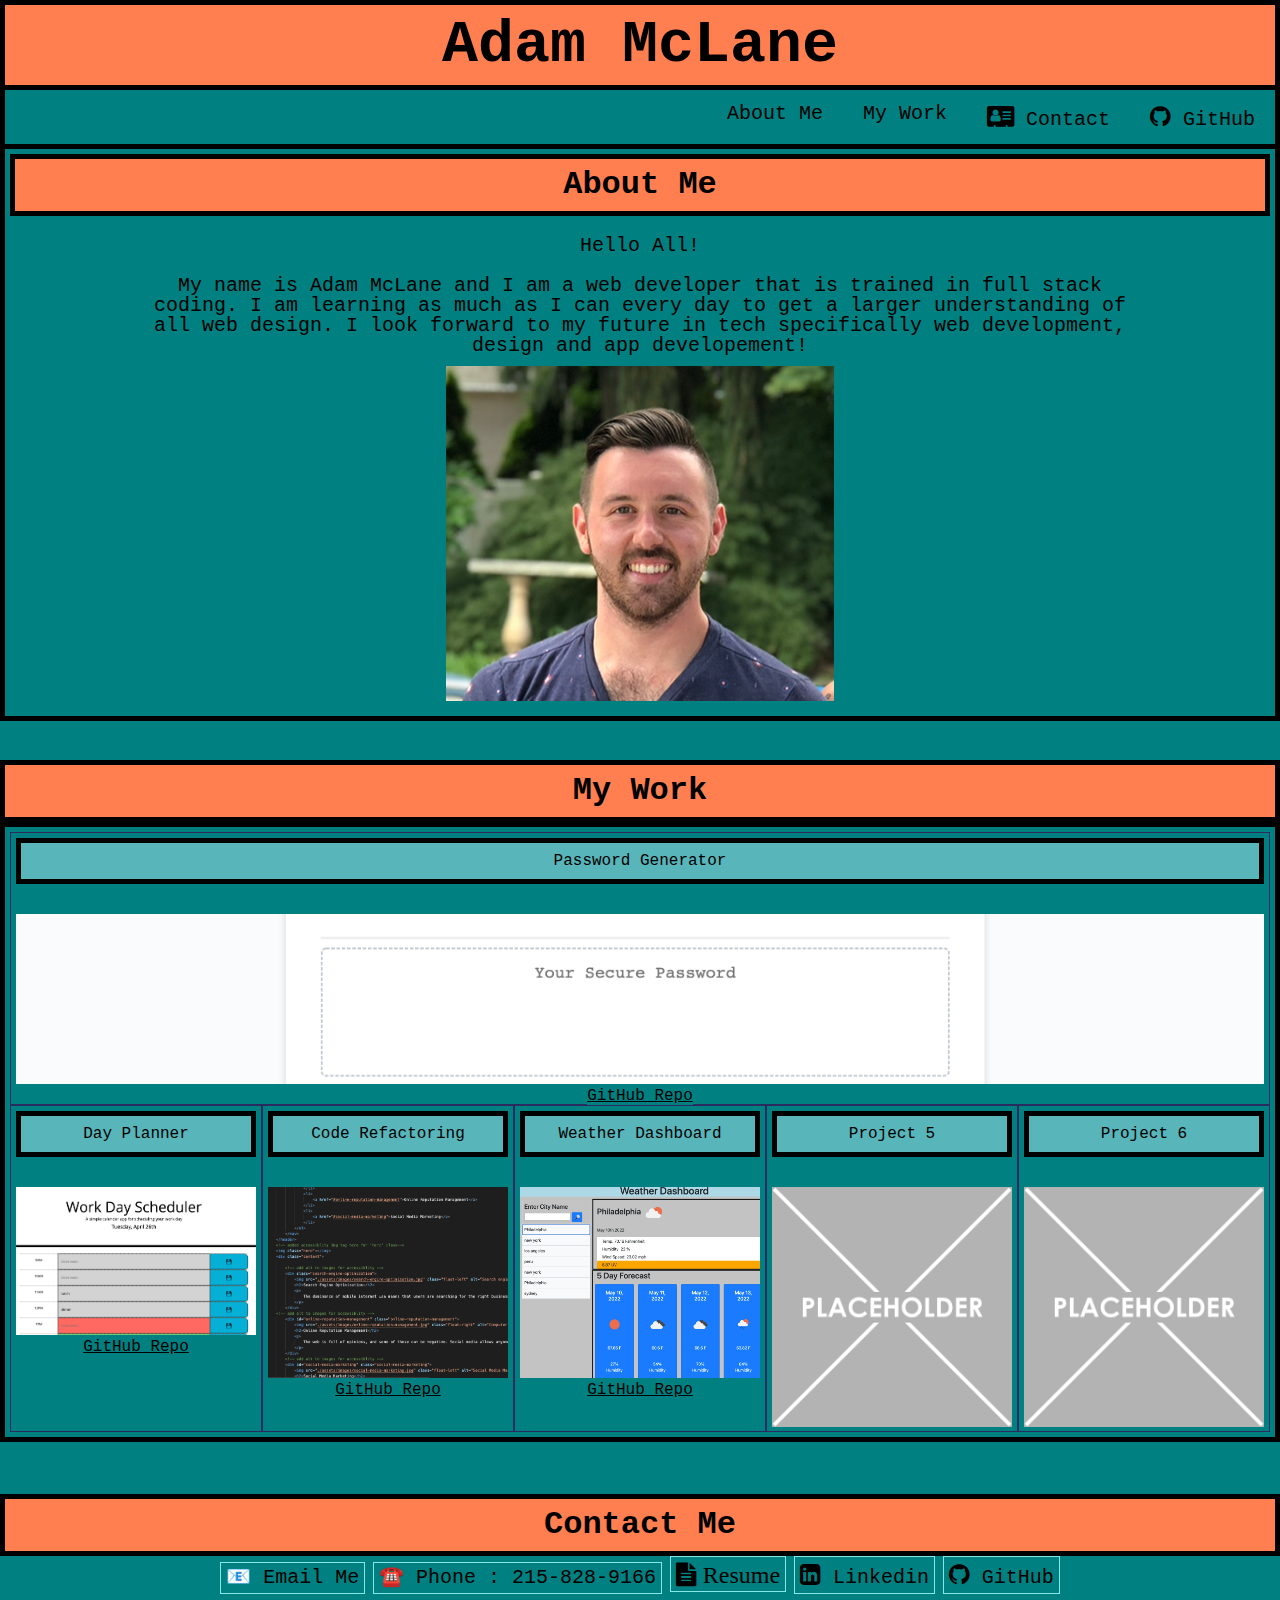
==== index.html @ 75dfdd79 "updated html per comments in grading" ====
<!DOCTYPE html>
<html lang="en">
<head>
    <meta charset="UTF-8">
    <meta http-equiv="X-UA-Compatible" content="IE=edge">
    <meta name="viewport" content="width=device-width, initial-scale=1.0">
    <title>Adam McLane Portfolio</title>
    <link rel="stylesheet" type="text/css" href="./assets/css/reset.css">
    <link rel="stylesheet" href="https://cdnjs.cloudflare.com/ajax/libs/font-awesome/4.7.0/css/font-awesome.min.css">
    <link rel="stylesheet" type="text/css" href="./assets/css/style.css">
</head>
<header>
    <h1>Adam McLane</h1>
</header>
        <nav>
                <a href="#aboutme">About Me</a>
                <a href="#mywork">My Work</a>
                <a href="#contactme"><i class="fa fa-address-card" style="font-size:24px"></i> Contact</a>
                <a href="https://github.com/mclanea92/" target="_blank"><i class="fa fa-github" style="font-size:24px"></i> GitHub</a>
        </nav>
<main>
    <section class="about"></a>
        <article>
            <a name="aboutme">
                <h2>
                    About Me
                </h2>
            </a>
            <p id="aboutmetext">
                <br>

                Hello All!
        <br>
        <br>

              My name is Adam McLane and I am a web developer that is trained in full stack coding.
              I am learning as much as I can every day to get a larger understanding of all web design. I 
              look forward to my future in tech specifically web development, design and app developement!
                </p>
                <div id="photome">
                   <img  src="./assets/images/me.jpg" alt="Photo of Adam McLane">
                </div>
            </article>        
            </section>

            <br>
            <br>
            <br>
            <br>
    <h2>My Work <a name="mywork"></a> </h2>
            <section class="work">
<div id="test"> 
    <br>
    <br>
    <br>
    <br>
    <br>

    <body>
        
     <section class="project">
        <header>Password Generator</header>
            <a href="https://mclanea92.github.io/CodeGenerator/" target="_blank">
            <img class="resize" src="./assets/images/PasswordGenerator.png" alt="password generator screenshot">
        </a>
        <a href="https://github.com/mclanea92/CodeGenerator" target="_blank"> GitHub Repo</a>
     </section>

     <section class="project">
        <header>Day Planner</header>
        <a href="https://mclanea92.github.io/Day-Planner/" target="_blank">
        <img class="resize" src="./assets/images/workday.png" alt="placeholder image">
    </a>
    <a href="https://github.com/mclanea92/Day-Planner" target="_blank"> GitHub Repo</a>
    </section>

     <section class="project">
        <header>Code Refactoring</header>
        <a href="https://mclanea92.github.io/code-refactoring/" target="_blank">
        <img class="resize" src="./assets/images/code refactoring.png" alt="Refactoring Project">
        <a href="https://github.com/mclanea92/code-refactoring" target="_blank"> GitHub Repo</a>
    </a>
    </section>


    <section class="project">
        <header>Weather Dashboard</header>
        <a href="https://mclanea92.github.io/WeatherDashboard/" target="_blank">
        <img class="resize" src="./assets/images/WeatherDashboard.png" alt="placeholder image">
        <a href="https://github.com/mclanea92/WeatherDashboard" target="_blank"> GitHub Repo</a>
    </a>
    </section>

    <section class="project">
        <header>Project 5</header> 
        <img class="resize" src="./assets/images/placeholder.png" alt="placeholder image">  
    </section>

    <section class="project">
        <header>Project 6</header> 
        <img class="resize" src="./assets/images/placeholder.png" alt="placeholder image">  
    </section>
    
</div>
</section>
<br>
<br>
<br>
<br>
    <section id="reach">
        <h2>
            Contact Me
        </h2>
         
        <section class="contact1"><a href="mailto:mclanea92@gmail.com">📧  Email Me  </a> 
            </section>

            <section class="contact1">
                ☎️ Phone : 215-828-9166
            </section>
            <section class="contact1">
                <a href="https://docs.google.com/document/d/1Buz-BQQ4iLruTwqfqm3QH1heN2_WjljJj2euQEtgd7w/edit?usp=sharing" target="_blank" <i style="font-size:24px" class="fa"> &#xf15c;</i> Resume </a>
            </section>
            <section class="contact1">
            <a href="https://www.linkedin.com/in/adam-mclane-229005149/" target="_blank"> <i class="fa fa-linkedin-square" style="font-size:24px"></i> Linkedin  </a>
            <a name="contactme"></a>
            </section>
            <section class="contact1"> 
                <a href="https://github.com/mclanea92/" target="_blank"><i class="fa fa-github" style="font-size:24px"></i> GitHub</a>
            </section>
        
        
    </section>
<br>
<br>
<br>
<br>
<br>
<br>
<br>
</body>

</main>

</html>
---- assets/css/style.css ----
* {
    font-family: monospace;
    color: black;
    background-color: teal;
}
header{
    background-color: coral;
    padding: 10px;
    text-align: center;
    border: 5px black solid;
}
header h1{
    font-size: 60px;
    margin: 0px;
    background-color: coral;
}

body {
    margin: 0px;
}
nav {
    display: flex;
    background-color: teal;
    justify-content: flex-end;
    border-left: 5px black solid;
    border-right: 5px black solid;
    border-bottom: 5px black solid;
}

nav a {
    color: black;
    padding: 14px 20px;
    text-decoration: none;
    text-align: center;
    font-size: 20px;
}

nav a:hover {
    background-color: coral;
}

nav a:active {
    color: coral;
}

.about {
    display: inline-block;
    padding: 5px;
    background-color: teal;
    border: 5px black solid;
    border-top: 0px black solid;
    text-align: center;
    font-size: 18px;
}


h2 {
    background-color: coral;
    padding: 10px;
    text-align: center;
    border: 5px black solid;
    font-size: 32px;
}

.about p{
    position: flex;
    width: 80%;
    display: inline-flex;
    text-align: center;
}

#photome {
    display: inline-flex;
    padding: 10px;
}

.work {
    background-color: teal;
    padding: 5px;
    border: 5px black solid;
}

.work h2 {
    font-size: 32px;
}

.project {
    flex: 1 0 200px;
    padding: 5px;
    padding-bottom: 0;
    text-align: center;
    border: solid rgb(42, 43, 95);
    border-width: 1px;
    background-color: teal;
    font-size: 16px;   
}

.project header {
    background-color: rgba(181, 237, 247, 0.486);
}

.project img {
    width: 100%;
    height: 200px;
    min-width: 200px;
    height: auto;
    padding-top: 30px;
}

.project:hover {
    position:relative;
    font-weight: bolder;
    font-style: italic;
    transform: scale(1.1);
}

.project:first-of-type {
    flex-basis: 100%;
}

.project:first-of-type img{
    height: 200px;
    object-fit: cover;   
}

.underline {
    text-decoration: none;
}
.contact {
    background-color: teal;
    border: 5px;
    display: inline;
    padding: 5px;
    border: 5px solid black;
}


.contact1 {
    display: inline-flex;
    background-color: teal;
    text-align: center;
    border: solid rgb(134, 231, 231);
    border-width: 1px;
    font-size: 20px;
    padding: 5px;
}

.contact1 a:hover {
    text-decoration: underline;
}


.contact1 a {
    text-decoration: none;
}
#reach {
    text-align: center;
}
#test {
    flex: 1 0 200px;
  border-width: 1px;
  display: flex;
  flex-wrap: wrap;
}

#aboutmetext {
    font-size: 20px;
}
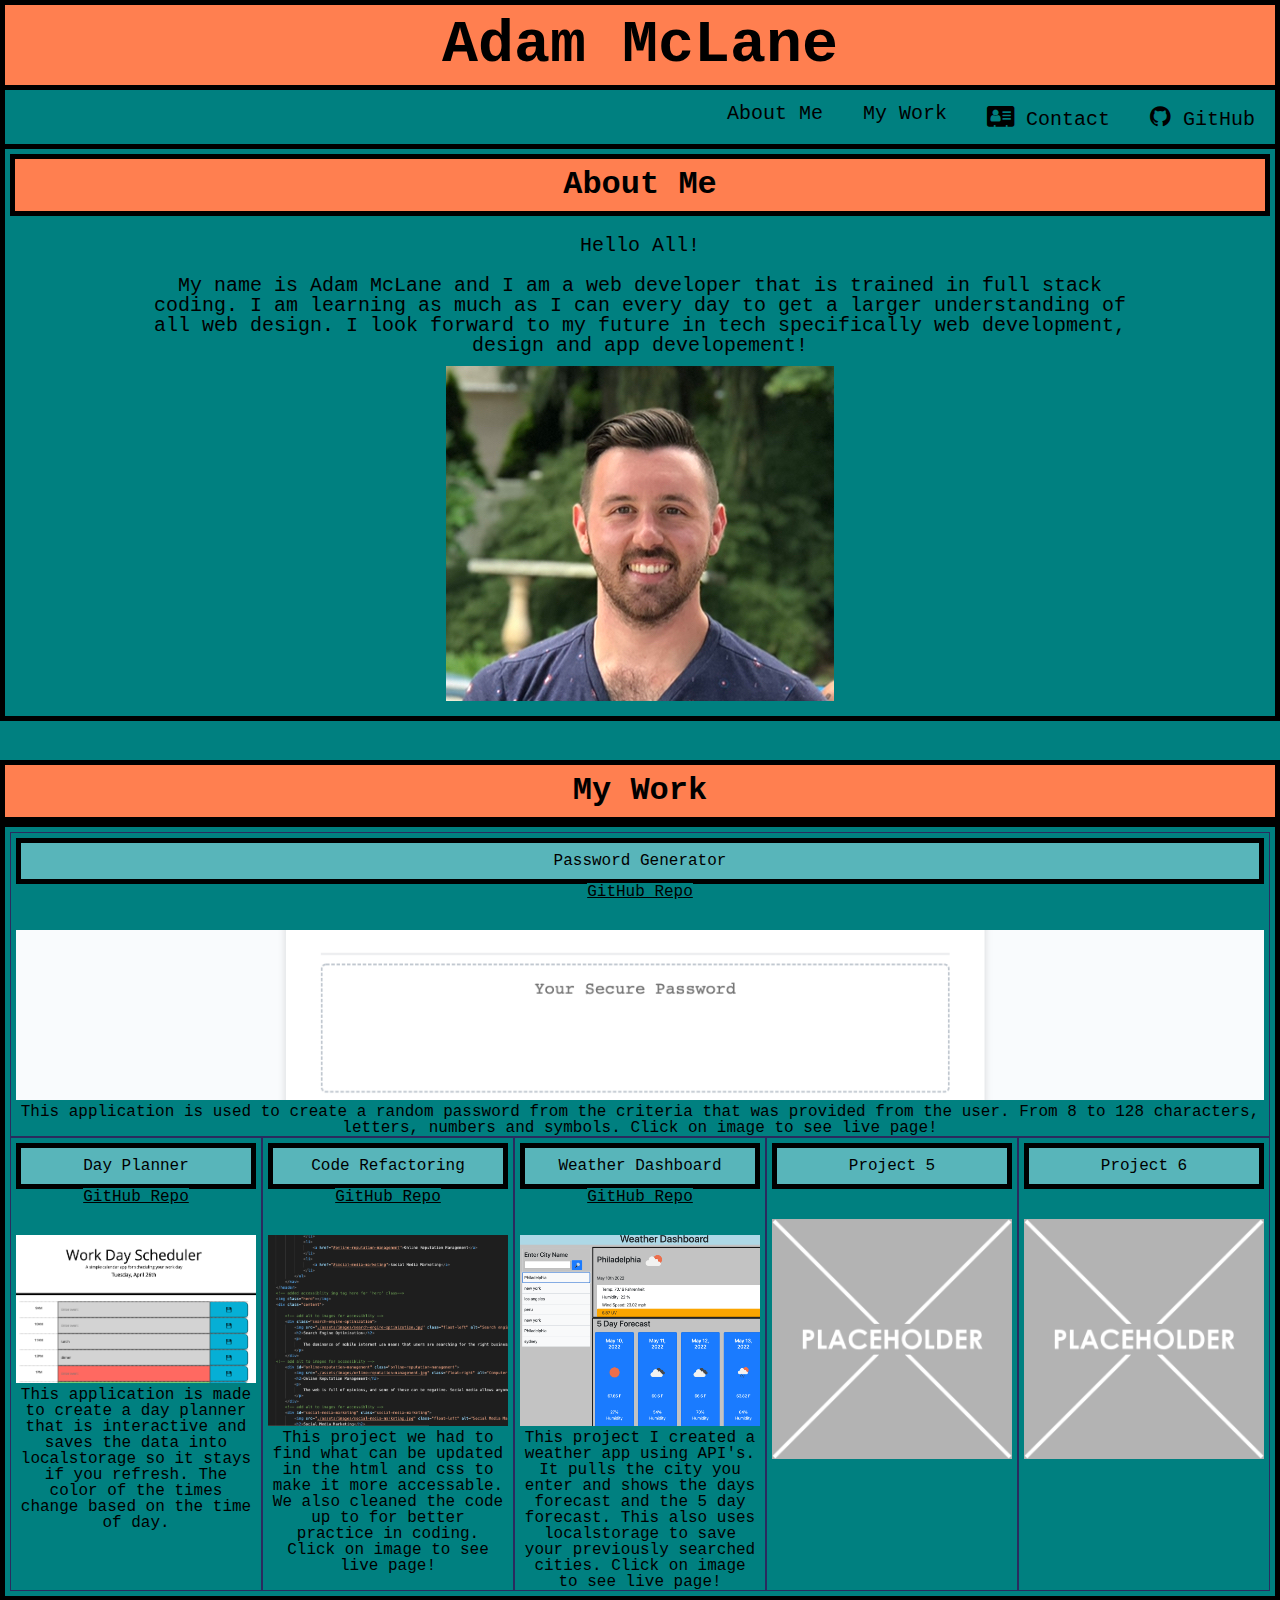
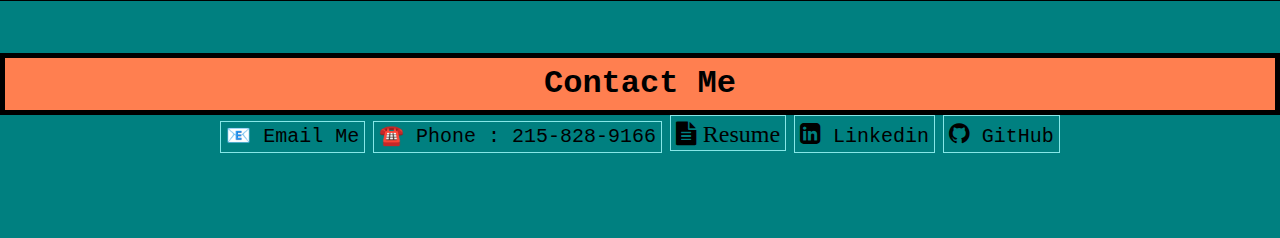
==== commit 46e57c07: "updated projects on portfolio" ====
--- a/index.html
+++ b/index.html
@@ -60,35 +60,39 @@
         
      <section class="project">
         <header>Password Generator</header>
+        <a href="https://github.com/mclanea92/CodeGenerator" target="_blank"> GitHub Repo</a>
             <a href="https://mclanea92.github.io/CodeGenerator/" target="_blank">
             <img class="resize" src="./assets/images/PasswordGenerator.png" alt="password generator screenshot">
         </a>
-        <a href="https://github.com/mclanea92/CodeGenerator" target="_blank"> GitHub Repo</a>
+        This application is used to create a random password from the criteria that was provided from the user. From 8 to 128 characters, letters, numbers and symbols. Click on image to see live page! 
      </section>
 
      <section class="project">
         <header>Day Planner</header>
+        <a href="https://github.com/mclanea92/Day-Planner" target="_blank"> GitHub Repo</a>
         <a href="https://mclanea92.github.io/Day-Planner/" target="_blank">
         <img class="resize" src="./assets/images/workday.png" alt="placeholder image">
     </a>
-    <a href="https://github.com/mclanea92/Day-Planner" target="_blank"> GitHub Repo</a>
+    This application is made to create a day planner that is interactive and saves the data into localstorage so it stays if you refresh. The color of the times change based on the time of day.
     </section>
 
      <section class="project">
         <header>Code Refactoring</header>
+        <a href="https://github.com/mclanea92/code-refactoring" target="_blank"> GitHub Repo</a>
         <a href="https://mclanea92.github.io/code-refactoring/" target="_blank">
         <img class="resize" src="./assets/images/code refactoring.png" alt="Refactoring Project">
-        <a href="https://github.com/mclanea92/code-refactoring" target="_blank"> GitHub Repo</a>
     </a>
+    This project we had to find what can be updated in the html and css to make it more accessable. We also cleaned the code up to for better practice in coding. Click on image to see live page!
     </section>
 
 
     <section class="project">
         <header>Weather Dashboard</header>
+        <a href="https://github.com/mclanea92/WeatherDashboard" target="_blank"> GitHub Repo</a>
         <a href="https://mclanea92.github.io/WeatherDashboard/" target="_blank">
-        <img class="resize" src="./assets/images/WeatherDashboard.png" alt="placeholder image">
-        <a href="https://github.com/mclanea92/WeatherDashboard" target="_blank"> GitHub Repo</a>
-    </a>
+        <img class="resize" src="./assets/images/WeatherDashboard.png" alt="placeholder image"></a>
+        This project I created a weather app using API's.  It pulls the city you enter and shows the days forecast and the 5 day forecast.  This also uses localstorage to save your previously searched cities.  Click on image  to see live page!
+    
     </section>
 
     <section class="project">
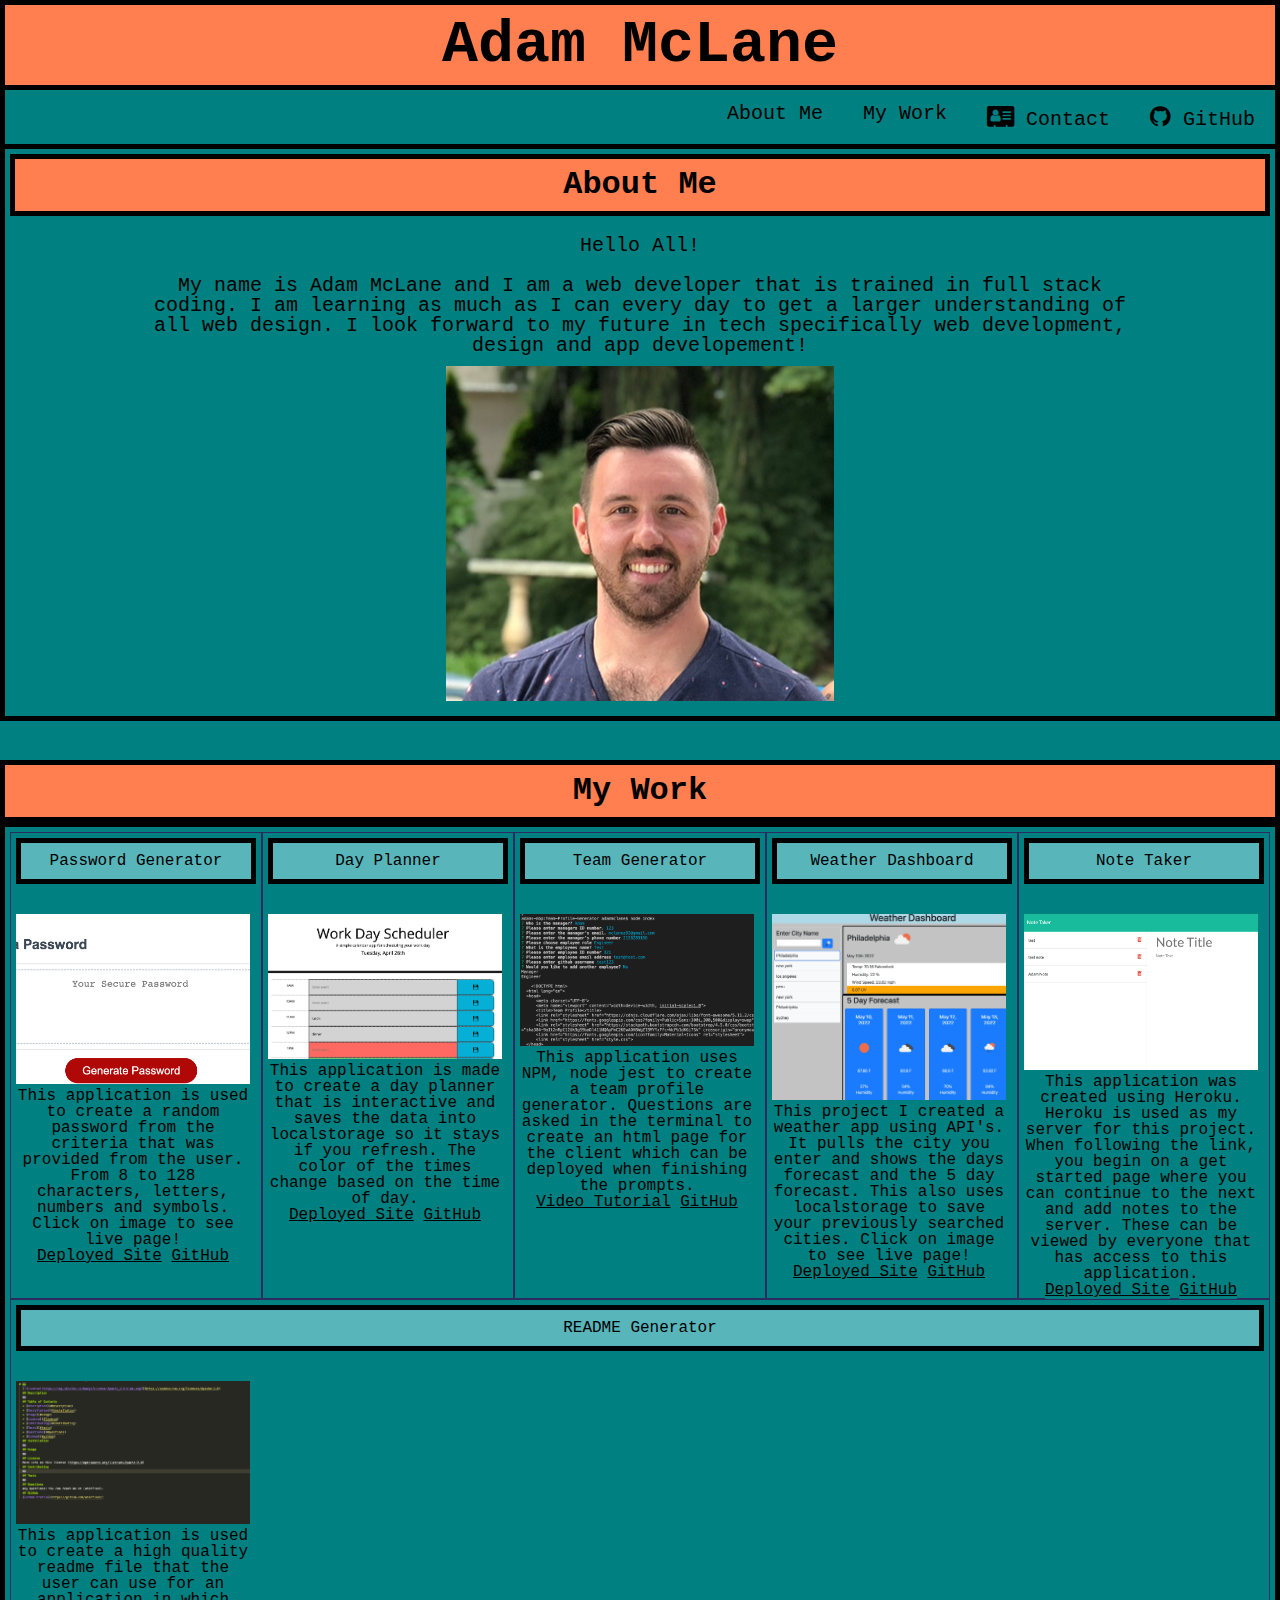
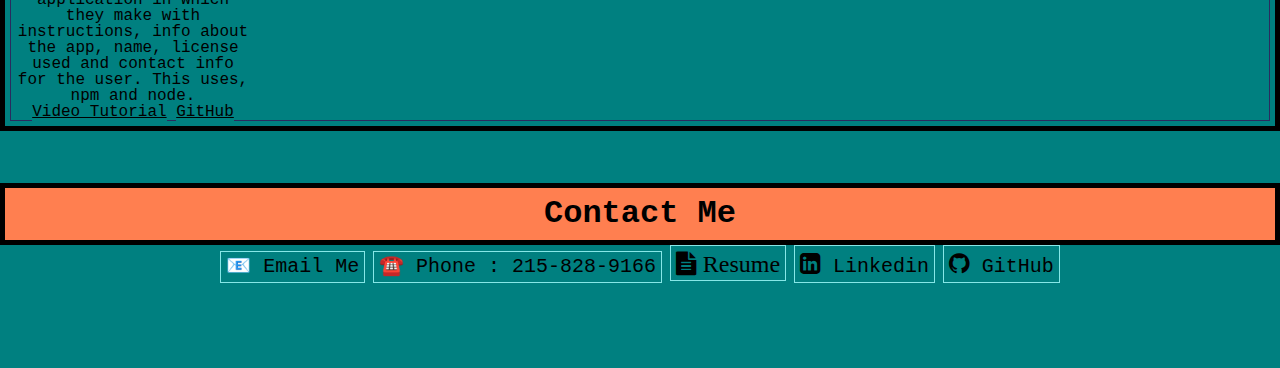
==== commit 7521744e: "updated html and projects" ====
--- a/index.html
+++ b/index.html
@@ -1,5 +1,6 @@
 <!DOCTYPE html>
 <html lang="en">
+
 <head>
     <meta charset="UTF-8">
     <meta http-equiv="X-UA-Compatible" content="IE=edge">
@@ -8,16 +9,19 @@
     <link rel="stylesheet" type="text/css" href="./assets/css/reset.css">
     <link rel="stylesheet" href="https://cdnjs.cloudflare.com/ajax/libs/font-awesome/4.7.0/css/font-awesome.min.css">
     <link rel="stylesheet" type="text/css" href="./assets/css/style.css">
+    <link href="https://cdn.jsdelivr.net/npm/bootstrap@5.2.0-beta1/dist/css/bootstrap.min.css" rel="stylesheet"
+        integrity="sha384-0evHe/X+R7YkIZDRvuzKMRqM+OrBnVFBL6DOitfPri4tjfHxaWutUpFmBp4vmVor" crossorigin="anonymous">
 </head>
 <header>
     <h1>Adam McLane</h1>
 </header>
-        <nav>
-                <a href="#aboutme">About Me</a>
-                <a href="#mywork">My Work</a>
-                <a href="#contactme"><i class="fa fa-address-card" style="font-size:24px"></i> Contact</a>
-                <a href="https://github.com/mclanea92/" target="_blank"><i class="fa fa-github" style="font-size:24px"></i> GitHub</a>
-        </nav>
+<nav>
+    <a href="#aboutme">About Me</a>
+    <a href="#mywork">My Work</a>
+    <a href="#contactme"><i class="fa fa-address-card" style="font-size:24px"></i> Contact</a>
+    <a href="https://github.com/mclanea92/" target="_blank"><i class="fa fa-github" style="font-size:24px"></i>
+        GitHub</a>
+</nav>
 <main>
     <section class="about"></a>
         <article>
@@ -30,120 +34,187 @@
                 <br>
 
                 Hello All!
-        <br>
-        <br>
-
-              My name is Adam McLane and I am a web developer that is trained in full stack coding.
-              I am learning as much as I can every day to get a larger understanding of all web design. I 
-              look forward to my future in tech specifically web development, design and app developement!
-                </p>
-                <div id="photome">
-                   <img  src="./assets/images/me.jpg" alt="Photo of Adam McLane">
-                </div>
-            </article>        
-            </section>
-
-            <br>
-            <br>
-            <br>
-            <br>
+                <br>
+                <br>
+
+                My name is Adam McLane and I am a web developer that is trained in full stack coding.
+                I am learning as much as I can every day to get a larger understanding of all web design. I
+                look forward to my future in tech specifically web development, design and app developement!
+            </p>
+            <div id="photome">
+                <img src="./assets/images/me.jpg" alt="Photo of Adam McLane">
+            </div>
+        </article>
+    </section>
+
+    <br>
+    <br>
+    <br>
+    <br>
     <h2>My Work <a name="mywork"></a> </h2>
-            <section class="work">
-<div id="test"> 
-    <br>
-    <br>
-    <br>
-    <br>
-    <br>
-
-    <body>
-        
-     <section class="project">
-        <header>Password Generator</header>
-        <a href="https://github.com/mclanea92/CodeGenerator" target="_blank"> GitHub Repo</a>
-            <a href="https://mclanea92.github.io/CodeGenerator/" target="_blank">
-            <img class="resize" src="./assets/images/PasswordGenerator.png" alt="password generator screenshot">
-        </a>
-        This application is used to create a random password from the criteria that was provided from the user. From 8 to 128 characters, letters, numbers and symbols. Click on image to see live page! 
-     </section>
-
-     <section class="project">
-        <header>Day Planner</header>
-        <a href="https://github.com/mclanea92/Day-Planner" target="_blank"> GitHub Repo</a>
-        <a href="https://mclanea92.github.io/Day-Planner/" target="_blank">
-        <img class="resize" src="./assets/images/workday.png" alt="placeholder image">
-    </a>
-    This application is made to create a day planner that is interactive and saves the data into localstorage so it stays if you refresh. The color of the times change based on the time of day.
+    <section class="work">
+        <div id="test">
+            <br>
+            <br>
+            <br>
+            <br>
+            <br>
+
+            <body>
+                <!-- Password Generator -->
+                <section class="project">
+                    <header>Password Generator</header>
+                    <div class="col-sm" style="width: 18rem;">
+                        <img class="img-thumbnail rounded float-left" src="./assets/images/PasswordGenerator.png"
+                            alt="Card image cap">
+                        <div class="card-body">
+
+                            <p class="card-text">This application is used to create a random password from the criteria
+                                that was provided from the user. From 8 to 128 characters, letters, numbers and symbols.
+                                Click on image to see live page!</p>
+                            <a href="https://mclanea92.github.io/CodeGenerator/" target="_blank"
+                                class="btn btn-primary">Deployed Site</a>
+                            <a href="https://github.com/mclanea92/CodeGenerator" target="_blank"
+                                class="btn btn-primary">GitHub</a>
+                        </div>
+                    </div>
+                </section>
+
+                <!-- Day Planner  -->
+                <section class="project">
+                    <header>Day Planner</header>
+                    <div class="col-sm" style="width: 18rem;">
+                        <img class="img-thumbnail rounded float-left" src="./assets/images/workday.png"
+                            alt="Card image cap">
+                        <div class="card-body">
+
+                            <p class="card-text">This application is made to create a day planner that is interactive
+                                and saves the data into localstorage so it stays if you refresh. The color of the times
+                                change based on the time of day.</p>
+                            <a href="https://mclanea92.github.io/Day-Planner/" target="_blank"
+                                class="btn btn-primary">Deployed Site</a>
+                            <a href="https://github.com/mclanea92/Day-Planner" target="_blank"
+                                class="btn btn-primary">GitHub</a>
+                        </div>
+                    </div>
+                </section>
+
+                <!-- Team Profile Generator -->
+                <section class="project">
+                    <header>Team Generator</header>
+                    <div class="col-sm" style="width: 18rem;">
+                        <img class="img-thumbnail rounded float-left" src="./assets/images/teamprofilegenerator.png"
+                            alt="Card image cap">
+                        <div class="card-body">
+
+                            <p class="card-text">This application uses NPM, node jest to create a team profile
+                                generator. Questions are asked in the terminal to create an html page for the client
+                                which can be deployed when finishing the prompts. </p>
+                            <a href="https://drive.google.com/file/d/1b8gzGcPvOARZZtDIVN1PHdWWMGo1RfRe/view?usp=sharing"
+                                target="_blank" class="btn btn-primary">Video Tutorial</a>
+                            <a href="https://github.com/mclanea92/Team-Profile-Generator" target="_blank"
+                                class="btn btn-primary">GitHub</a>
+                        </div>
+                    </div>
+                </section>
+
+                <!-- Weather Dashboard -->
+                <section class="project">
+                    <header>Weather Dashboard</header>
+                    <div class="col-sm" style="width: 18rem;">
+                        <img class="img-thumbnail rounded float-left" src="./assets/images/WeatherDashboard.png"
+                            alt="Card image cap">
+                        <div class="card-body">
+
+                            <p class="card-text">This project I created a weather app using API's. It pulls the city you
+                                enter and shows the days forecast and the 5 day forecast. This also uses localstorage to
+                                save your previously searched cities. Click on image to see live page!</p>
+                            <a href="https://mclanea92.github.io/WeatherDashboard/" target="_blank"
+                                class="btn btn-primary">Deployed Site</a>
+                            <a href="https://github.com/mclanea92/WeatherDashboard" target="_blank"
+                                class="btn btn-primary">GitHub</a>
+                        </div>
+                    </div>
+                </section>
+
+                <!-- Note Taker -->
+                <section class="project">
+                    <header>Note Taker</header>
+                    <div class="col-sm" style="width: 18rem;">
+                        <img class="img-thumbnail rounded float-left" src="./assets/images/notetaker.png"
+                            alt="Card image cap">
+                        <div class="card-body">
+
+                            <p class="card-text">This application was created using Heroku.  Heroku is used as my server for this project.  When following the link, you begin on a get started page where you can continue to the next and add notes to the server.  These can be viewed by everyone that has access to this application.</p>
+                            <a href=" https://agile-eyrie-33498.herokuapp.com/" target="_blank"
+                                class="btn btn-primary">Deployed Site</a>
+                            <a href="https://github.com/mclanea92/NoteTaker" target="_blank"
+                                class="btn btn-primary">GitHub</a>
+                        </div>
+                    </div>
+                </section>
+
+                <!-- readme generator -->
+                <section class="project">
+                    <header>README Generator</header>
+                    <div class="col-sm" style="width: 18rem;">
+                        <img class="img-thumbnail rounded float-left" src="./assets/images/readmeGenerator.png" alt="Card image cap">
+                        <div class="card-body">
+                         
+                          <p class="card-text">This application is used to create a high quality readme file that the user can use for an application in which they make with instructions, info about the app, name, license used and contact info for the user.  This uses, npm and node. </p>
+                          <a href=" https://drive.google.com/file/d/14w4hiSjSui7f5CQG3whizqqg9awhNnbf/view?usp=sharing" target="_blank" class="btn btn-primary">Video Tutorial</a>
+                          <a href="https://github.com/mclanea92/READMEGenerator" target="_blank" class="btn btn-primary">GitHub</a>
+                        </div>
+                      </div>
+                    </section>
+
+
+
+
+
+
+        </div>
     </section>
-
-     <section class="project">
-        <header>Code Refactoring</header>
-        <a href="https://github.com/mclanea92/code-refactoring" target="_blank"> GitHub Repo</a>
-        <a href="https://mclanea92.github.io/code-refactoring/" target="_blank">
-        <img class="resize" src="./assets/images/code refactoring.png" alt="Refactoring Project">
-    </a>
-    This project we had to find what can be updated in the html and css to make it more accessable. We also cleaned the code up to for better practice in coding. Click on image to see live page!
-    </section>
-
-
-    <section class="project">
-        <header>Weather Dashboard</header>
-        <a href="https://github.com/mclanea92/WeatherDashboard" target="_blank"> GitHub Repo</a>
-        <a href="https://mclanea92.github.io/WeatherDashboard/" target="_blank">
-        <img class="resize" src="./assets/images/WeatherDashboard.png" alt="placeholder image"></a>
-        This project I created a weather app using API's.  It pulls the city you enter and shows the days forecast and the 5 day forecast.  This also uses localstorage to save your previously searched cities.  Click on image  to see live page!
-    
-    </section>
-
-    <section class="project">
-        <header>Project 5</header> 
-        <img class="resize" src="./assets/images/placeholder.png" alt="placeholder image">  
-    </section>
-
-    <section class="project">
-        <header>Project 6</header> 
-        <img class="resize" src="./assets/images/placeholder.png" alt="placeholder image">  
-    </section>
-    
-</div>
-</section>
-<br>
-<br>
-<br>
-<br>
+    <br>
+    <br>
+    <br>
+    <br>
     <section id="reach">
         <h2>
             Contact Me
         </h2>
-         
-        <section class="contact1"><a href="mailto:mclanea92@gmail.com">📧  Email Me  </a> 
-            </section>
-
-            <section class="contact1">
-                ☎️ Phone : 215-828-9166
-            </section>
-            <section class="contact1">
-                <a href="https://docs.google.com/document/d/1Buz-BQQ4iLruTwqfqm3QH1heN2_WjljJj2euQEtgd7w/edit?usp=sharing" target="_blank" <i style="font-size:24px" class="fa"> &#xf15c;</i> Resume </a>
-            </section>
-            <section class="contact1">
-            <a href="https://www.linkedin.com/in/adam-mclane-229005149/" target="_blank"> <i class="fa fa-linkedin-square" style="font-size:24px"></i> Linkedin  </a>
+
+        <section class="contact1"><a href="mailto:mclanea92@gmail.com">📧 Email Me </a>
+        </section>
+
+        <section class="contact1">
+            ☎️ Phone : 215-828-9166
+        </section>
+        <section class="contact1">
+            <a href="https://docs.google.com/document/d/1Buz-BQQ4iLruTwqfqm3QH1heN2_WjljJj2euQEtgd7w/edit?usp=sharing"
+                target="_blank" <i style="font-size:24px" class="fa"> &#xf15c;</i> Resume </a>
+        </section>
+        <section class="contact1">
+            <a href="https://www.linkedin.com/in/adam-mclane-229005149/" target="_blank"> <i
+                    class="fa fa-linkedin-square" style="font-size:24px"></i> Linkedin </a>
             <a name="contactme"></a>
-            </section>
-            <section class="contact1"> 
-                <a href="https://github.com/mclanea92/" target="_blank"><i class="fa fa-github" style="font-size:24px"></i> GitHub</a>
-            </section>
-        
-        
+        </section>
+        <section class="contact1">
+            <a href="https://github.com/mclanea92/" target="_blank"><i class="fa fa-github" style="font-size:24px"></i>
+                GitHub</a>
+        </section>
+
+
     </section>
-<br>
-<br>
-<br>
-<br>
-<br>
-<br>
-<br>
-</body>
+    <br>
+    <br>
+    <br>
+    <br>
+    <br>
+    <br>
+    <br>
+    </body>
 
 </main>
 
-</html>
+</html>--- a/assets/css/style.css
+++ b/assets/css/style.css
@@ -93,6 +93,7 @@
     border-width: 1px;
     background-color: teal;
     font-size: 16px;   
+  
 }
 
 .project header {
@@ -114,9 +115,9 @@
     transform: scale(1.1);
 }
 
-.project:first-of-type {
+/* .project:first-of-type {
     flex-basis: 100%;
-}
+} */
 
 .project:first-of-type img{
     height: 200px;
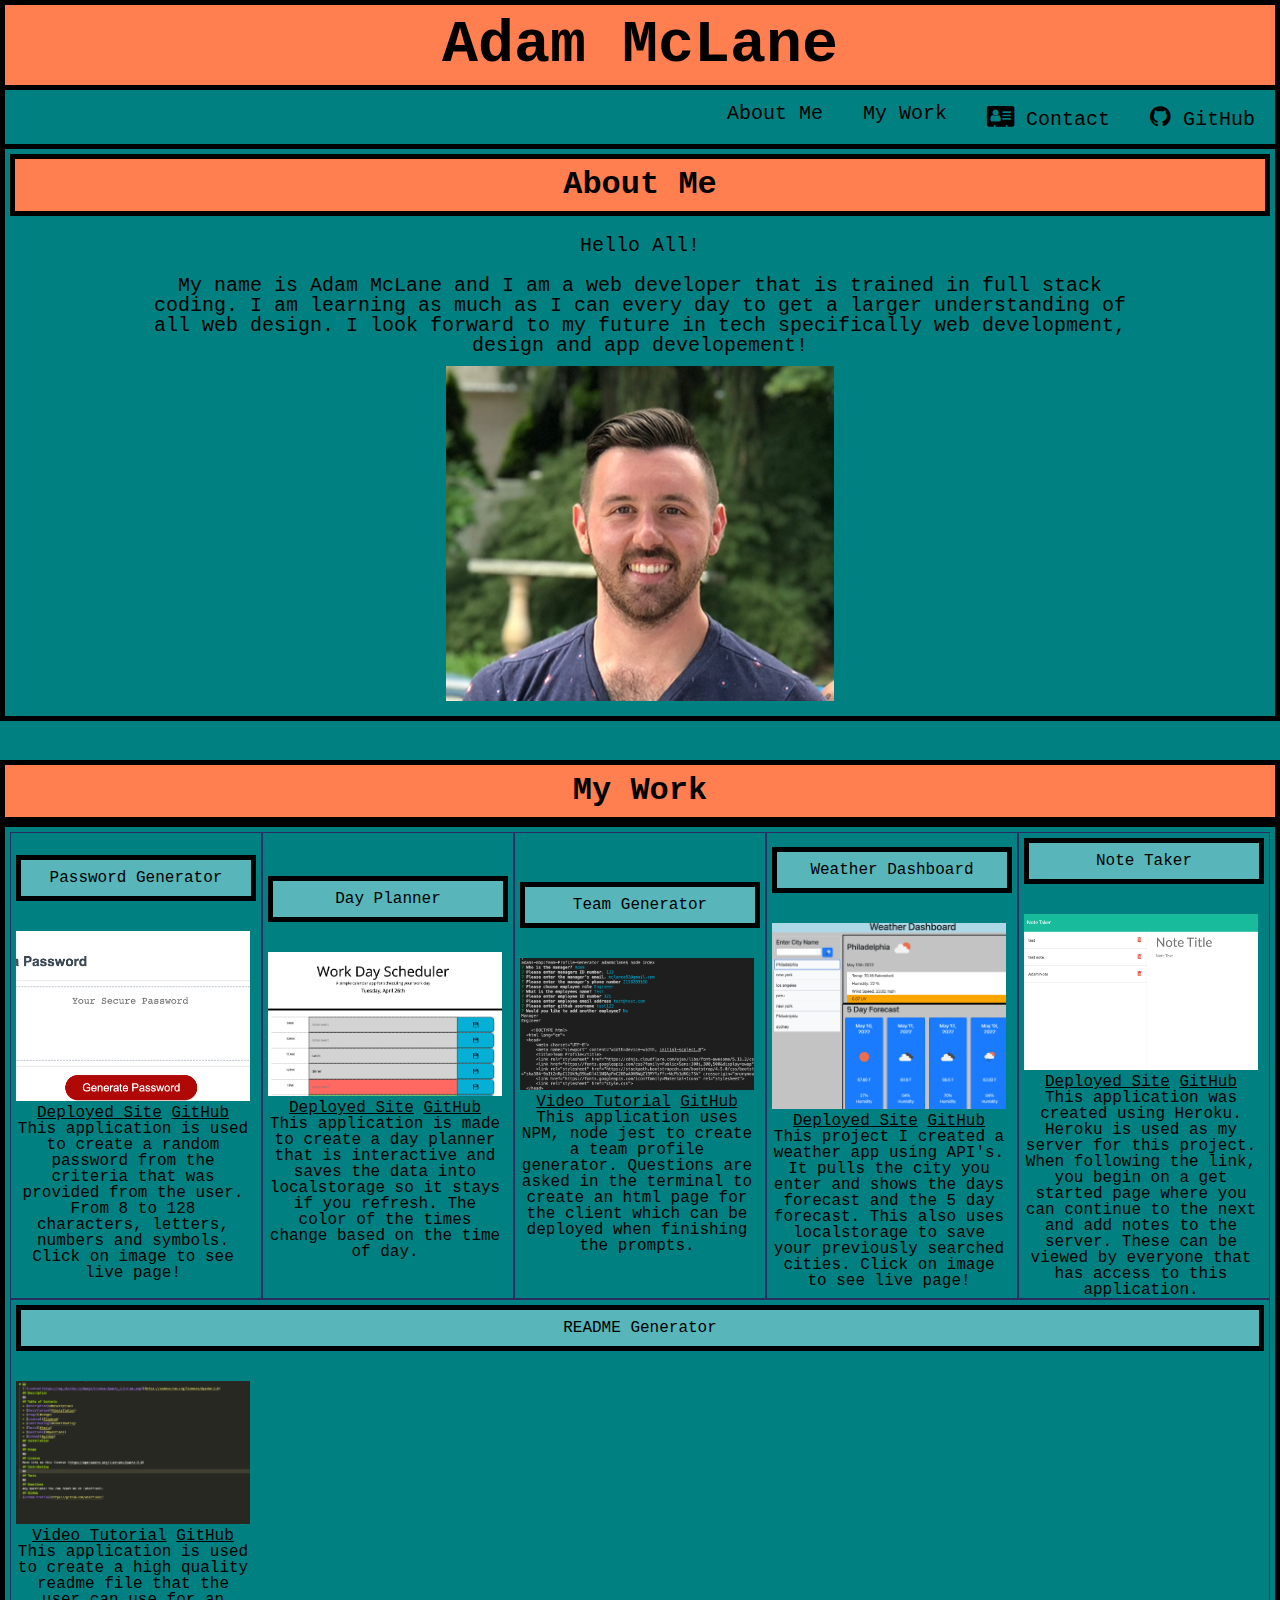
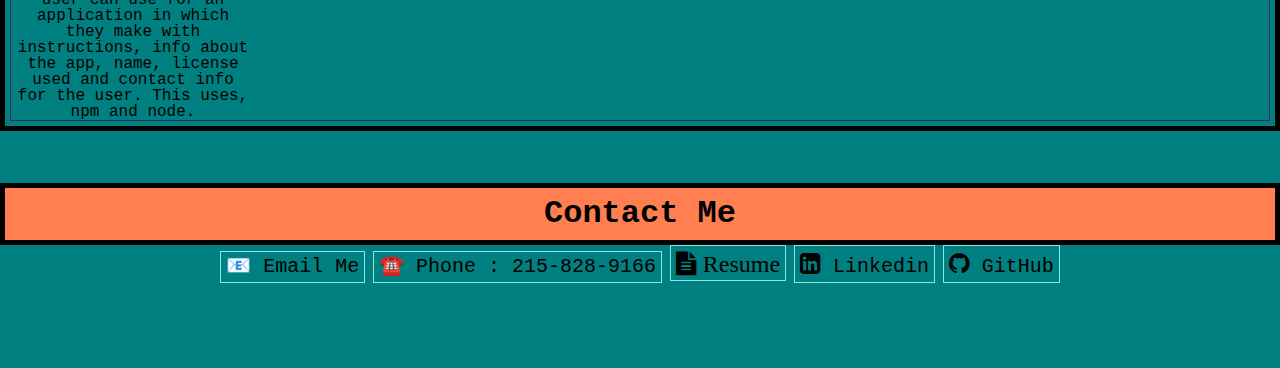
==== commit a38191ec: "updated html and projects" ====
--- a/index.html
+++ b/index.html
@@ -64,18 +64,18 @@
                 <!-- Password Generator -->
                 <section class="project">
                     <header>Password Generator</header>
-                    <div class="col-sm" style="width: 18rem;">
-                        <img class="img-thumbnail rounded float-left" src="./assets/images/PasswordGenerator.png"
-                            alt="Card image cap">
-                        <div class="card-body">
-
-                            <p class="card-text">This application is used to create a random password from the criteria
-                                that was provided from the user. From 8 to 128 characters, letters, numbers and symbols.
-                                Click on image to see live page!</p>
+                    <div class="col-sm rounded mx-auto d-block" style="width: 18rem;">
+                        <img class="img-thumbnail rounded" src="./assets/images/PasswordGenerator.png"
+                            alt="Card image cap">
+                        <div class="card-body">
                             <a href="https://mclanea92.github.io/CodeGenerator/" target="_blank"
                                 class="btn btn-primary">Deployed Site</a>
                             <a href="https://github.com/mclanea92/CodeGenerator" target="_blank"
                                 class="btn btn-primary">GitHub</a>
+                            <p class="card-text">This application is used to create a random password from the criteria
+                                that was provided from the user. From 8 to 128 characters, letters, numbers and symbols.
+                                Click on image to see live page!</p>
+                            
                         </div>
                     </div>
                 </section>
@@ -83,18 +83,18 @@
                 <!-- Day Planner  -->
                 <section class="project">
                     <header>Day Planner</header>
-                    <div class="col-sm" style="width: 18rem;">
-                        <img class="img-thumbnail rounded float-left" src="./assets/images/workday.png"
-                            alt="Card image cap">
-                        <div class="card-body">
-
-                            <p class="card-text">This application is made to create a day planner that is interactive
-                                and saves the data into localstorage so it stays if you refresh. The color of the times
-                                change based on the time of day.</p>
+                    <div class="col-sm rounded mx-auto d-block" style="width: 18rem;">
+                        <img class="img-thumbnail rounded" src="./assets/images/workday.png"
+                            alt="Card image cap">
+                        <div class="card-body">
                             <a href="https://mclanea92.github.io/Day-Planner/" target="_blank"
                                 class="btn btn-primary">Deployed Site</a>
                             <a href="https://github.com/mclanea92/Day-Planner" target="_blank"
                                 class="btn btn-primary">GitHub</a>
+                            <p class="card-text">This application is made to create a day planner that is interactive
+                                and saves the data into localstorage so it stays if you refresh. The color of the times
+                                change based on the time of day.</p>
+                            
                         </div>
                     </div>
                 </section>
@@ -102,18 +102,18 @@
                 <!-- Team Profile Generator -->
                 <section class="project">
                     <header>Team Generator</header>
-                    <div class="col-sm" style="width: 18rem;">
-                        <img class="img-thumbnail rounded float-left" src="./assets/images/teamprofilegenerator.png"
-                            alt="Card image cap">
-                        <div class="card-body">
-
+                    <div class="col-sm rounded mx-auto d-block" style="width: 18rem;">
+                        <img class="img-thumbnail rounded" src="./assets/images/teamprofilegenerator.png"
+                            alt="Card image cap">
+                        <div class="card-body">
+                            <a href="https://drive.google.com/file/d/1b8gzGcPvOARZZtDIVN1PHdWWMGo1RfRe/view?usp=sharing"
+                            target="_blank" class="btn btn-primary">Video Tutorial</a>
+                        <a href="https://github.com/mclanea92/Team-Profile-Generator" target="_blank"
+                            class="btn btn-primary">GitHub</a>
                             <p class="card-text">This application uses NPM, node jest to create a team profile
                                 generator. Questions are asked in the terminal to create an html page for the client
                                 which can be deployed when finishing the prompts. </p>
-                            <a href="https://drive.google.com/file/d/1b8gzGcPvOARZZtDIVN1PHdWWMGo1RfRe/view?usp=sharing"
-                                target="_blank" class="btn btn-primary">Video Tutorial</a>
-                            <a href="https://github.com/mclanea92/Team-Profile-Generator" target="_blank"
-                                class="btn btn-primary">GitHub</a>
+                           
                         </div>
                     </div>
                 </section>
@@ -121,18 +121,18 @@
                 <!-- Weather Dashboard -->
                 <section class="project">
                     <header>Weather Dashboard</header>
-                    <div class="col-sm" style="width: 18rem;">
-                        <img class="img-thumbnail rounded float-left" src="./assets/images/WeatherDashboard.png"
-                            alt="Card image cap">
-                        <div class="card-body">
-
+                    <div class="col-sm rounded mx-auto d-block" style="width: 18rem;">
+                        <img class="img-thumbnail rounded" src="./assets/images/WeatherDashboard.png"
+                            alt="Card image cap">
+                        <div class="card-body">
+                            <a href="https://mclanea92.github.io/WeatherDashboard/" target="_blank"
+                            class="btn btn-primary">Deployed Site</a>
+                        <a href="https://github.com/mclanea92/WeatherDashboard" target="_blank"
+                            class="btn btn-primary">GitHub</a>
                             <p class="card-text">This project I created a weather app using API's. It pulls the city you
                                 enter and shows the days forecast and the 5 day forecast. This also uses localstorage to
                                 save your previously searched cities. Click on image to see live page!</p>
-                            <a href="https://mclanea92.github.io/WeatherDashboard/" target="_blank"
-                                class="btn btn-primary">Deployed Site</a>
-                            <a href="https://github.com/mclanea92/WeatherDashboard" target="_blank"
-                                class="btn btn-primary">GitHub</a>
+                           
                         </div>
                     </div>
                 </section>
@@ -140,16 +140,16 @@
                 <!-- Note Taker -->
                 <section class="project">
                     <header>Note Taker</header>
-                    <div class="col-sm" style="width: 18rem;">
-                        <img class="img-thumbnail rounded float-left" src="./assets/images/notetaker.png"
-                            alt="Card image cap">
-                        <div class="card-body">
-
+                    <div class="col-sm rounded mx-auto d-block" style="width: 18rem;">
+                        <img class="img-thumbnail rounded" src="./assets/images/notetaker.png"
+                            alt="Card image cap">
+                        <div class="card-body">
+                            <a href=" https://agile-eyrie-33498.herokuapp.com/" target="_blank"
+                            class="btn btn-primary">Deployed Site</a>
+                        <a href="https://github.com/mclanea92/NoteTaker" target="_blank"
+                            class="btn btn-primary">GitHub</a>
                             <p class="card-text">This application was created using Heroku.  Heroku is used as my server for this project.  When following the link, you begin on a get started page where you can continue to the next and add notes to the server.  These can be viewed by everyone that has access to this application.</p>
-                            <a href=" https://agile-eyrie-33498.herokuapp.com/" target="_blank"
-                                class="btn btn-primary">Deployed Site</a>
-                            <a href="https://github.com/mclanea92/NoteTaker" target="_blank"
-                                class="btn btn-primary">GitHub</a>
+                           
                         </div>
                     </div>
                 </section>
@@ -157,13 +157,13 @@
                 <!-- readme generator -->
                 <section class="project">
                     <header>README Generator</header>
-                    <div class="col-sm" style="width: 18rem;">
-                        <img class="img-thumbnail rounded float-left" src="./assets/images/readmeGenerator.png" alt="Card image cap">
-                        <div class="card-body">
-                         
+                    <div class="col-sm rounded mx-auto d-block" style="width: 18rem;">
+                        <img class="img-thumbnail rounded" src="./assets/images/readmeGenerator.png" alt="Card image cap">
+                        <div class="card-body">
+                            <a href=" https://drive.google.com/file/d/14w4hiSjSui7f5CQG3whizqqg9awhNnbf/view?usp=sharing" target="_blank" class="btn btn-primary">Video Tutorial</a>
+                            <a href="https://github.com/mclanea92/READMEGenerator" target="_blank" class="btn btn-primary">GitHub</a>
                           <p class="card-text">This application is used to create a high quality readme file that the user can use for an application in which they make with instructions, info about the app, name, license used and contact info for the user.  This uses, npm and node. </p>
-                          <a href=" https://drive.google.com/file/d/14w4hiSjSui7f5CQG3whizqqg9awhNnbf/view?usp=sharing" target="_blank" class="btn btn-primary">Video Tutorial</a>
-                          <a href="https://github.com/mclanea92/READMEGenerator" target="_blank" class="btn btn-primary">GitHub</a>
+                          
                         </div>
                       </div>
                     </section>
--- a/assets/css/style.css
+++ b/assets/css/style.css
@@ -93,7 +93,7 @@
     border-width: 1px;
     background-color: teal;
     font-size: 16px;   
-  
+    align-content: center;
 }
 
 .project header {
@@ -106,6 +106,8 @@
     min-width: 200px;
     height: auto;
     padding-top: 30px;
+    margin-left: auto !important;
+    margin-right: auto !important;
 }
 
 .project:hover {
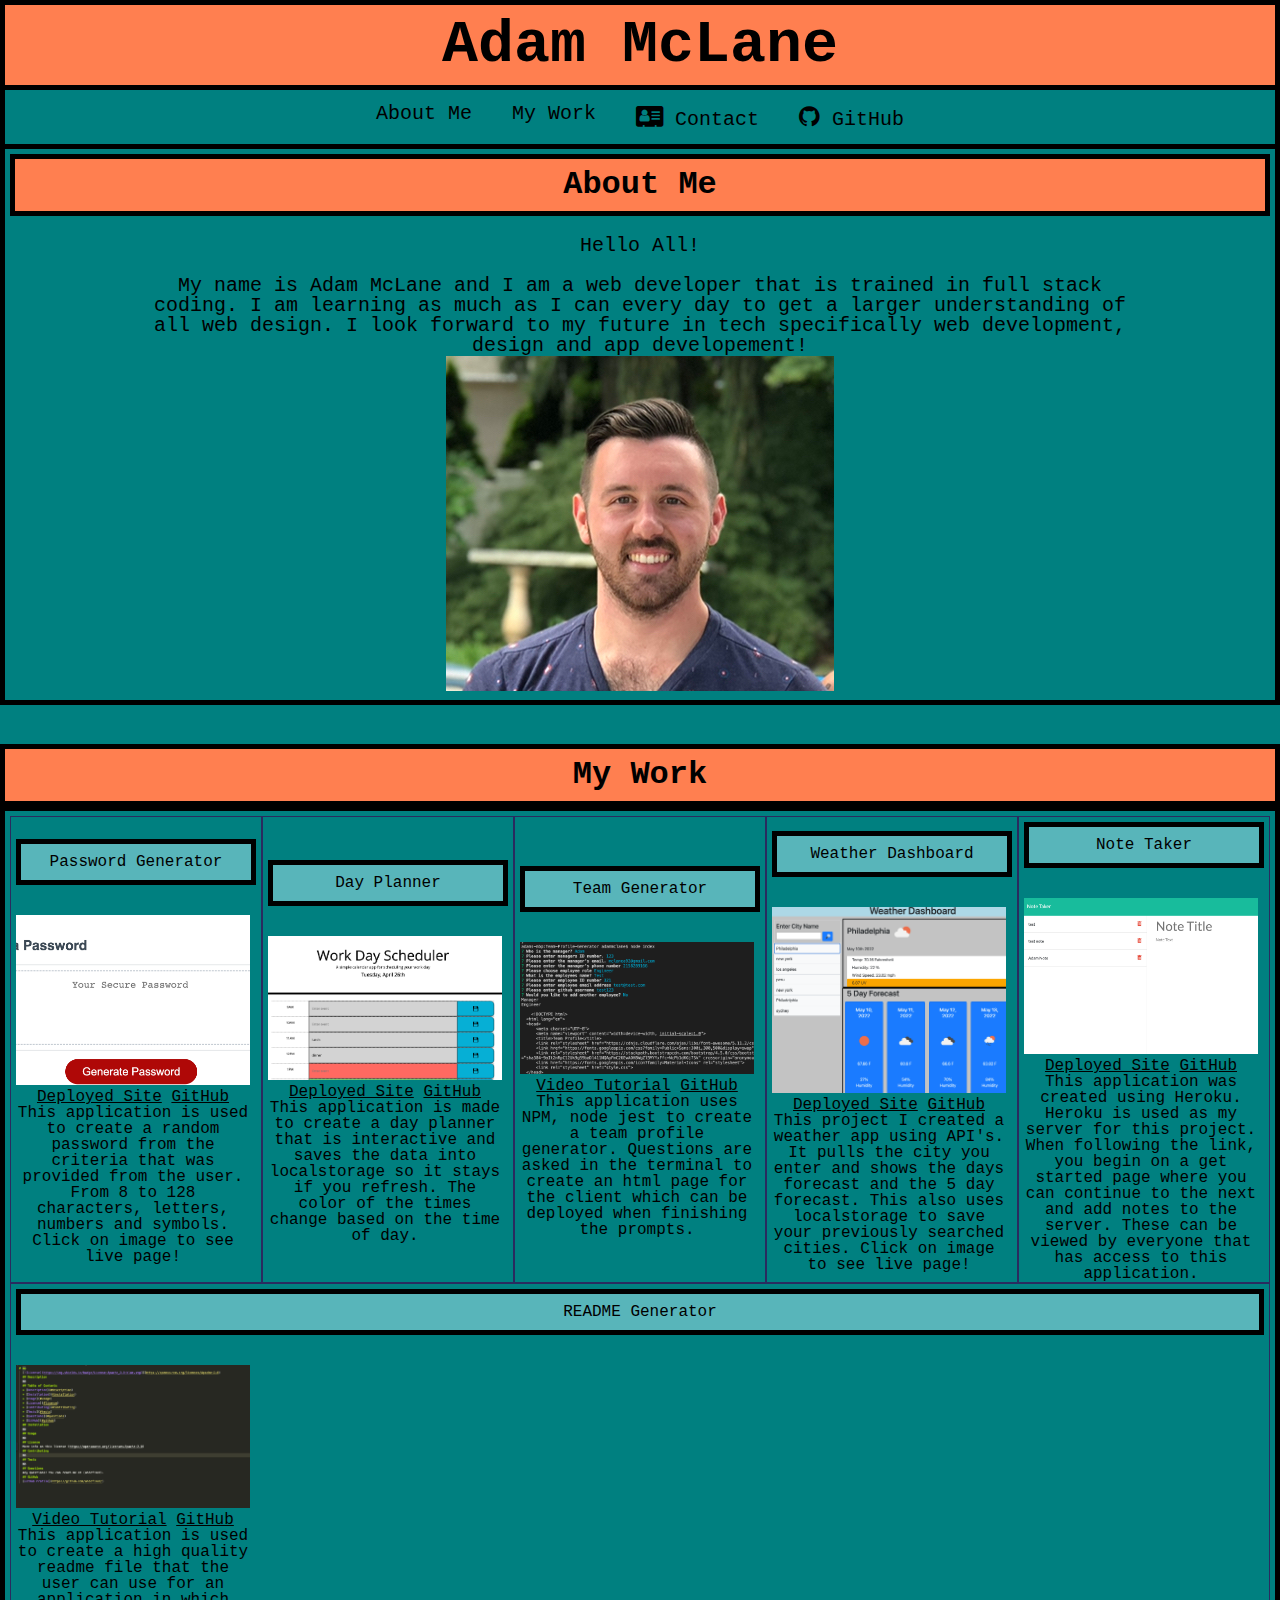
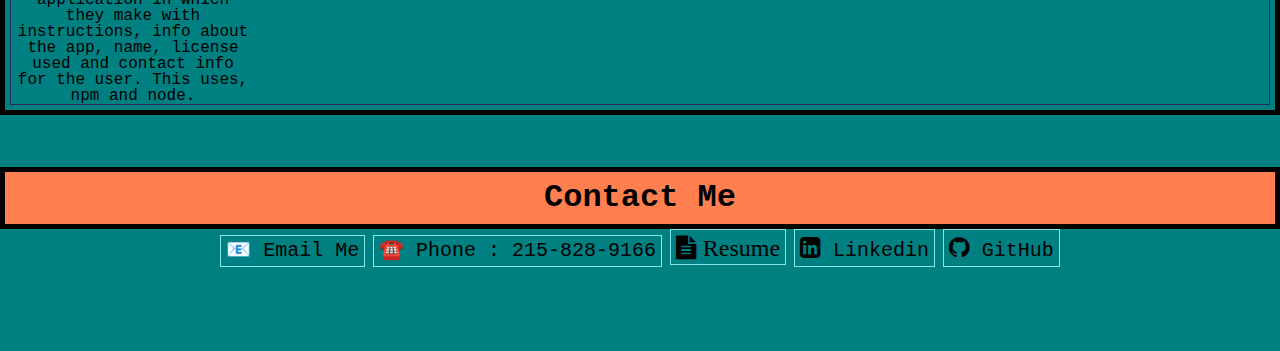
==== commit 51bfd33a: "updated mobile responsiveness" ====
--- a/index.html
+++ b/index.html
@@ -42,7 +42,7 @@
                 look forward to my future in tech specifically web development, design and app developement!
             </p>
             <div id="photome">
-                <img src="./assets/images/me.jpg" alt="Photo of Adam McLane">
+                <img class="adamphoto" src="./assets/images/me.jpg" alt="Photo of Adam McLane">
             </div>
         </article>
     </section>
--- a/assets/css/style.css
+++ b/assets/css/style.css
@@ -13,18 +13,21 @@
     font-size: 60px;
     margin: 0px;
     background-color: coral;
+    align-content: center;
 }
 
 body {
     margin: 0px;
+    align-content: center;
 }
 nav {
     display: flex;
     background-color: teal;
-    justify-content: flex-end;
+    justify-content: center;
     border-left: 5px black solid;
     border-right: 5px black solid;
     border-bottom: 5px black solid;
+    align-content: center;
 }
 
 nav a {
@@ -71,17 +74,19 @@
 
 #photome {
     display: inline-flex;
-    padding: 10px;
+    
 }
 
 .work {
     background-color: teal;
     padding: 5px;
     border: 5px black solid;
+    align-content: center;
 }
 
 .work h2 {
     font-size: 32px;
+
 }
 
 .project {
@@ -155,6 +160,7 @@
 
 .contact1 a {
     text-decoration: none;
+    color: black;
 }
 #reach {
     text-align: center;
@@ -170,5 +176,26 @@
     font-size: 20px;
 }
 
-
-
+section {
+    vertical-align: center;
+  
+}
+
+@media screen and (max-width: 400px){
+    nav {
+        flex-direction: column;
+    }
+    .about{
+        padding: 0;
+        margin: 0;
+        text-align: center;
+        object-fit: contain;
+    }
+    .adamphoto {
+       width: 320px;
+       height: auto;
+
+    }
+}
+
+
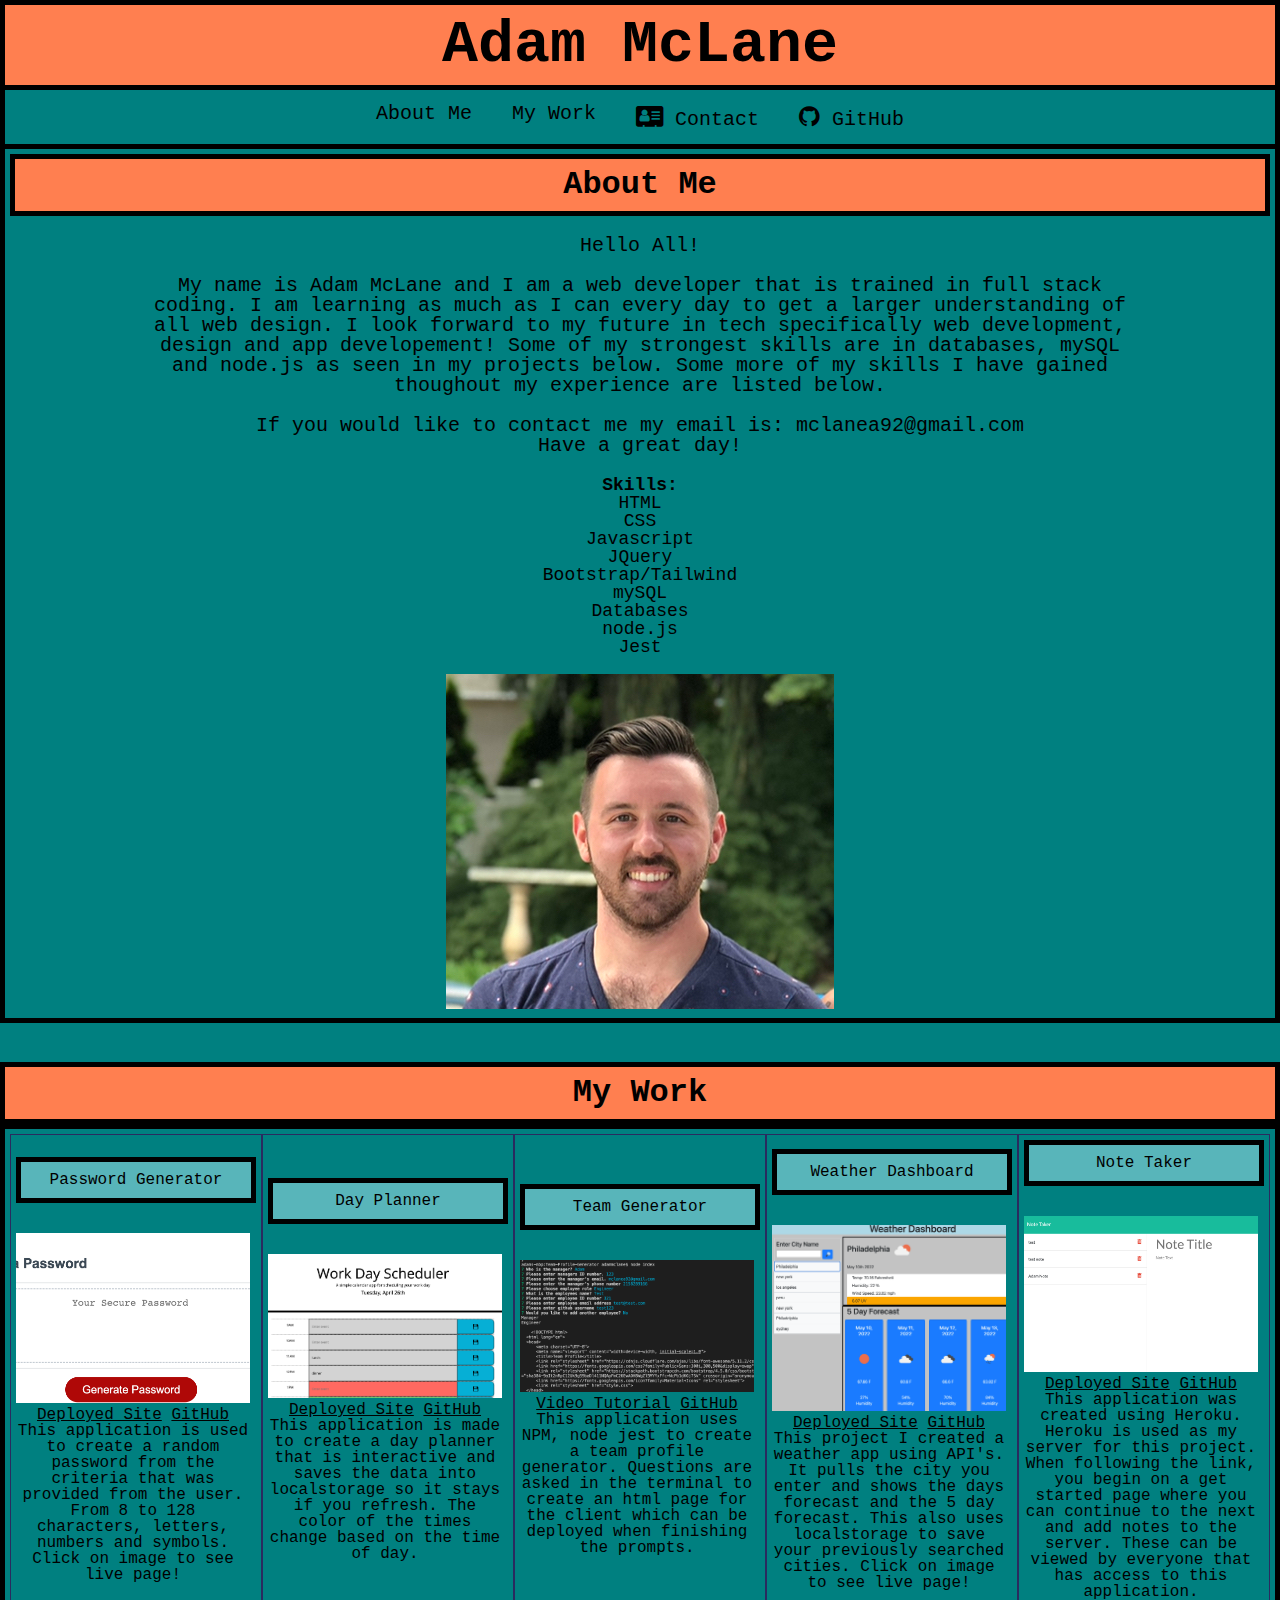
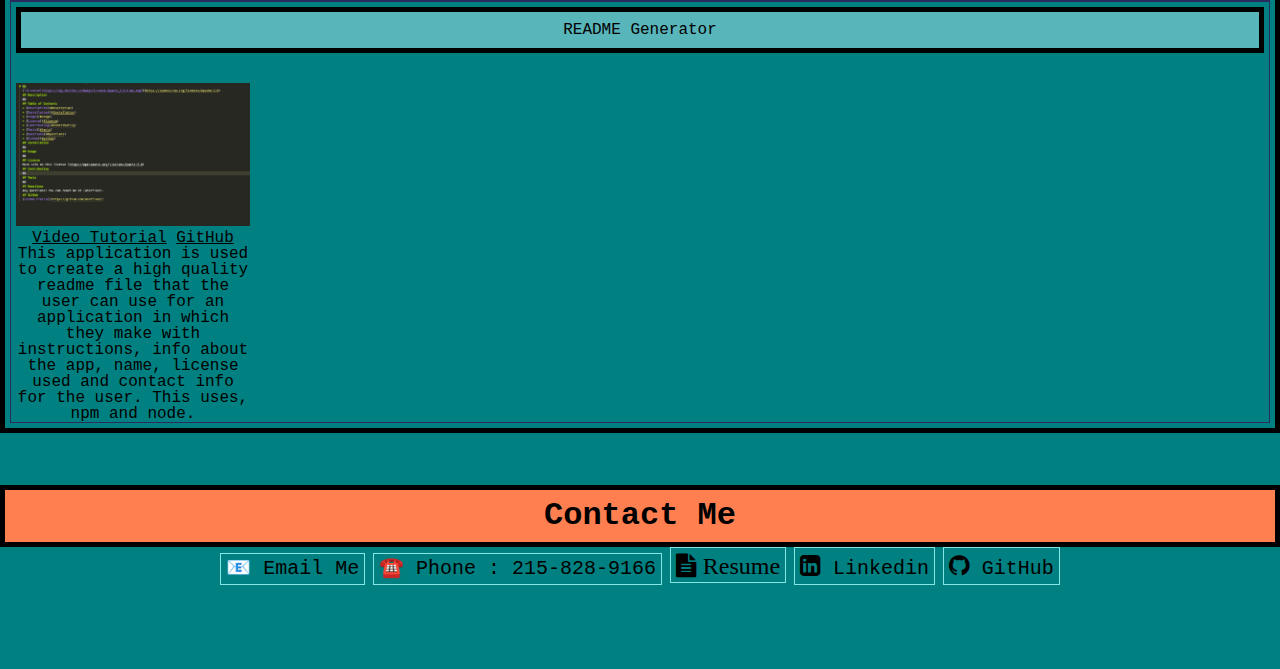
==== commit 65c0b151: "updated homepage" ====
--- a/index.html
+++ b/index.html
@@ -39,7 +39,33 @@
 
                 My name is Adam McLane and I am a web developer that is trained in full stack coding.
                 I am learning as much as I can every day to get a larger understanding of all web design. I
-                look forward to my future in tech specifically web development, design and app developement!
+                look forward to my future in tech specifically web development, design and app developement!  Some of my strongest 
+                skills are in databases, mySQL and node.js as seen in my projects below.  Some more of my skills I have gained thoughout 
+                my experience are listed below.
+                <br>
+                <br>
+                If you would like to contact me my email is: mclanea92@gmail.com
+                <br>Have a great day!
+                <br>
+                <br>
+
+                <ul>
+                    <li id="skills">Skills:</li>
+                    <li>HTML</li>
+                    <li>CSS</li>
+                    <li>Javascript</li>
+                    <li>JQuery</li>
+                    <li>Bootstrap/Tailwind</li>
+                    <li>mySQL</li>
+                    <li>Databases</li>
+                    <li>node.js</li>
+                    <li>Jest</li>
+                    
+                </ul>
+               
+
+              
+                
             </p>
             <div id="photome">
                 <img class="adamphoto" src="./assets/images/me.jpg" alt="Photo of Adam McLane">
--- a/assets/css/style.css
+++ b/assets/css/style.css
@@ -125,6 +125,9 @@
 /* .project:first-of-type {
     flex-basis: 100%;
 } */
+#skills {
+    font-weight: bolder;
+}
 
 .project:first-of-type img{
     height: 200px;
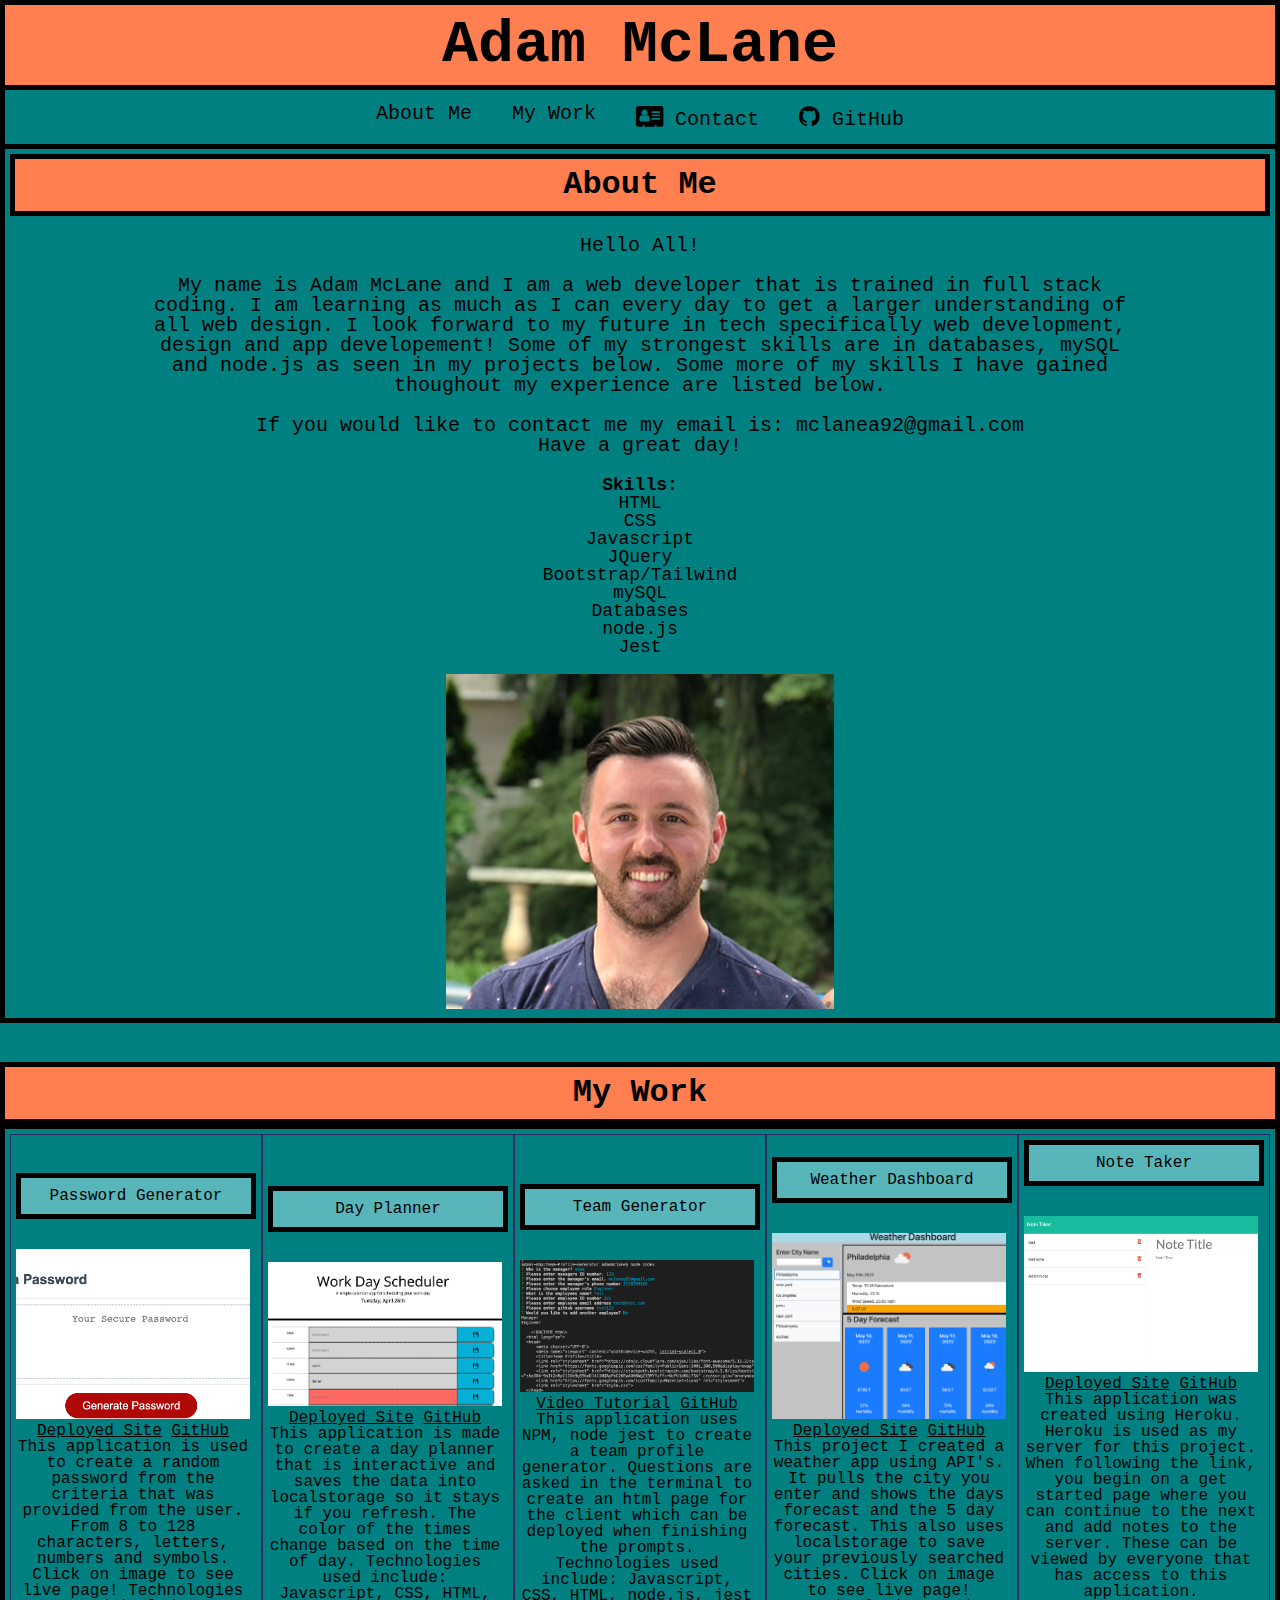
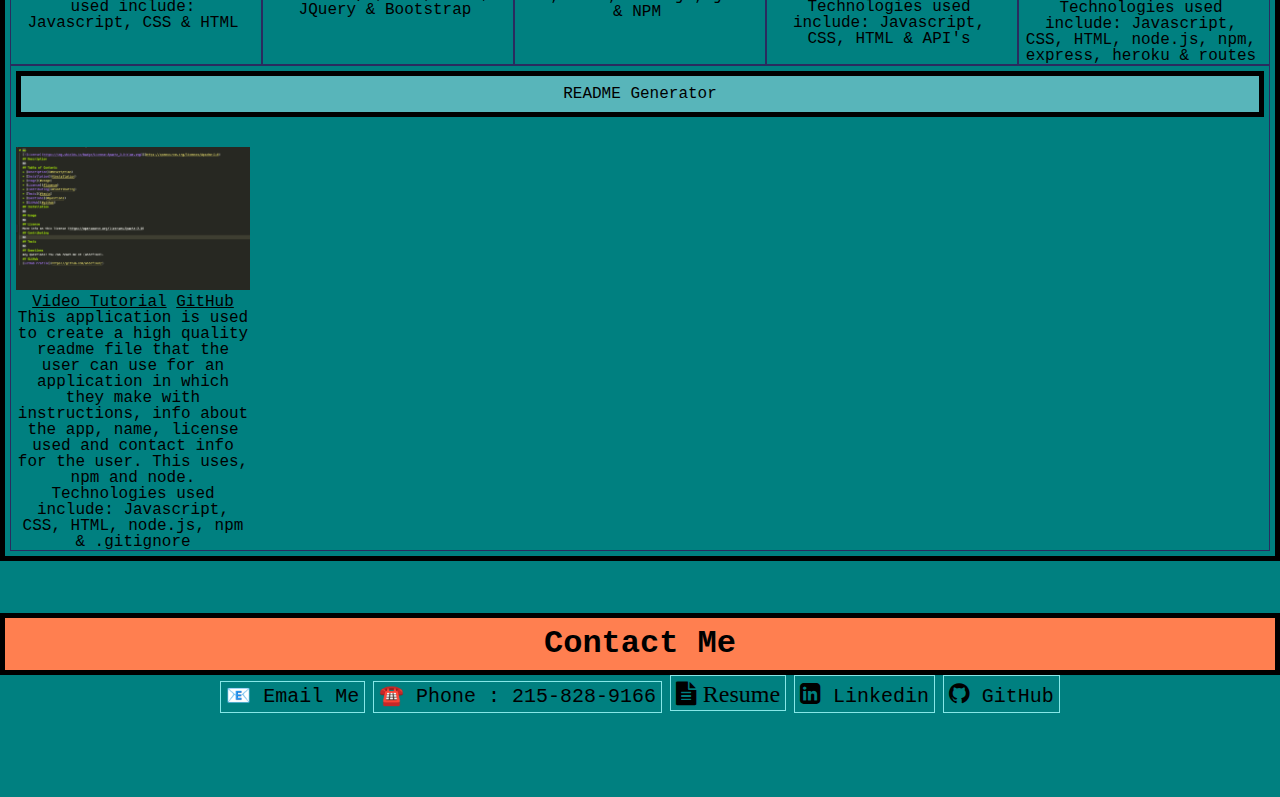
==== commit 566fb803: "updating homepage:" ====
--- a/index.html
+++ b/index.html
@@ -39,8 +39,10 @@
 
                 My name is Adam McLane and I am a web developer that is trained in full stack coding.
                 I am learning as much as I can every day to get a larger understanding of all web design. I
-                look forward to my future in tech specifically web development, design and app developement!  Some of my strongest 
-                skills are in databases, mySQL and node.js as seen in my projects below.  Some more of my skills I have gained thoughout 
+                look forward to my future in tech specifically web development, design and app developement! Some of my
+                strongest
+                skills are in databases, mySQL and node.js as seen in my projects below. Some more of my skills I have
+                gained thoughout
                 my experience are listed below.
                 <br>
                 <br>
@@ -49,23 +51,23 @@
                 <br>
                 <br>
 
-                <ul>
-                    <li id="skills">Skills:</li>
-                    <li>HTML</li>
-                    <li>CSS</li>
-                    <li>Javascript</li>
-                    <li>JQuery</li>
-                    <li>Bootstrap/Tailwind</li>
-                    <li>mySQL</li>
-                    <li>Databases</li>
-                    <li>node.js</li>
-                    <li>Jest</li>
-                    
-                </ul>
-               
-
-              
-                
+            <ul>
+                <li id="skills">Skills:</li>
+                <li>HTML</li>
+                <li>CSS</li>
+                <li>Javascript</li>
+                <li>JQuery</li>
+                <li>Bootstrap/Tailwind</li>
+                <li>mySQL</li>
+                <li>Databases</li>
+                <li>node.js</li>
+                <li>Jest</li>
+
+            </ul>
+
+
+
+
             </p>
             <div id="photome">
                 <img class="adamphoto" src="./assets/images/me.jpg" alt="Photo of Adam McLane">
@@ -100,8 +102,8 @@
                                 class="btn btn-primary">GitHub</a>
                             <p class="card-text">This application is used to create a random password from the criteria
                                 that was provided from the user. From 8 to 128 characters, letters, numbers and symbols.
-                                Click on image to see live page!</p>
-                            
+                                Click on image to see live page! Technologies used include: Javascript, CSS & HTML</p>
+
                         </div>
                     </div>
                 </section>
@@ -110,8 +112,7 @@
                 <section class="project">
                     <header>Day Planner</header>
                     <div class="col-sm rounded mx-auto d-block" style="width: 18rem;">
-                        <img class="img-thumbnail rounded" src="./assets/images/workday.png"
-                            alt="Card image cap">
+                        <img class="img-thumbnail rounded" src="./assets/images/workday.png" alt="Card image cap">
                         <div class="card-body">
                             <a href="https://mclanea92.github.io/Day-Planner/" target="_blank"
                                 class="btn btn-primary">Deployed Site</a>
@@ -119,8 +120,9 @@
                                 class="btn btn-primary">GitHub</a>
                             <p class="card-text">This application is made to create a day planner that is interactive
                                 and saves the data into localstorage so it stays if you refresh. The color of the times
-                                change based on the time of day.</p>
-                            
+                                change based on the time of day. Technologies used include: Javascript, CSS, HTML,
+                                JQuery & Bootstrap</p>
+
                         </div>
                     </div>
                 </section>
@@ -133,13 +135,14 @@
                             alt="Card image cap">
                         <div class="card-body">
                             <a href="https://drive.google.com/file/d/1b8gzGcPvOARZZtDIVN1PHdWWMGo1RfRe/view?usp=sharing"
-                            target="_blank" class="btn btn-primary">Video Tutorial</a>
-                        <a href="https://github.com/mclanea92/Team-Profile-Generator" target="_blank"
-                            class="btn btn-primary">GitHub</a>
+                                target="_blank" class="btn btn-primary">Video Tutorial</a>
+                            <a href="https://github.com/mclanea92/Team-Profile-Generator" target="_blank"
+                                class="btn btn-primary">GitHub</a>
                             <p class="card-text">This application uses NPM, node jest to create a team profile
                                 generator. Questions are asked in the terminal to create an html page for the client
-                                which can be deployed when finishing the prompts. </p>
-                           
+                                which can be deployed when finishing the prompts. Technologies used include: Javascript,
+                                CSS, HTML, node.js, jest & NPM </p>
+
                         </div>
                     </div>
                 </section>
@@ -152,13 +155,14 @@
                             alt="Card image cap">
                         <div class="card-body">
                             <a href="https://mclanea92.github.io/WeatherDashboard/" target="_blank"
-                            class="btn btn-primary">Deployed Site</a>
-                        <a href="https://github.com/mclanea92/WeatherDashboard" target="_blank"
-                            class="btn btn-primary">GitHub</a>
+                                class="btn btn-primary">Deployed Site</a>
+                            <a href="https://github.com/mclanea92/WeatherDashboard" target="_blank"
+                                class="btn btn-primary">GitHub</a>
                             <p class="card-text">This project I created a weather app using API's. It pulls the city you
                                 enter and shows the days forecast and the 5 day forecast. This also uses localstorage to
-                                save your previously searched cities. Click on image to see live page!</p>
-                           
+                                save your previously searched cities. Click on image to see live page! Technologies used
+                                include: Javascript, CSS, HTML & API's</p>
+
                         </div>
                     </div>
                 </section>
@@ -167,15 +171,18 @@
                 <section class="project">
                     <header>Note Taker</header>
                     <div class="col-sm rounded mx-auto d-block" style="width: 18rem;">
-                        <img class="img-thumbnail rounded" src="./assets/images/notetaker.png"
-                            alt="Card image cap">
+                        <img class="img-thumbnail rounded" src="./assets/images/notetaker.png" alt="Card image cap">
                         <div class="card-body">
                             <a href=" https://agile-eyrie-33498.herokuapp.com/" target="_blank"
-                            class="btn btn-primary">Deployed Site</a>
-                        <a href="https://github.com/mclanea92/NoteTaker" target="_blank"
-                            class="btn btn-primary">GitHub</a>
-                            <p class="card-text">This application was created using Heroku.  Heroku is used as my server for this project.  When following the link, you begin on a get started page where you can continue to the next and add notes to the server.  These can be viewed by everyone that has access to this application.</p>
-                           
+                                class="btn btn-primary">Deployed Site</a>
+                            <a href="https://github.com/mclanea92/NoteTaker" target="_blank"
+                                class="btn btn-primary">GitHub</a>
+                            <p class="card-text">This application was created using Heroku. Heroku is used as my server
+                                for this project. When following the link, you begin on a get started page where you can
+                                continue to the next and add notes to the server. These can be viewed by everyone that
+                                has access to this application. Technologies used include: Javascript, CSS, HTML,
+                                node.js, npm, express, heroku & routes</p>
+
                         </div>
                     </div>
                 </section>
@@ -184,15 +191,21 @@
                 <section class="project">
                     <header>README Generator</header>
                     <div class="col-sm rounded mx-auto d-block" style="width: 18rem;">
-                        <img class="img-thumbnail rounded" src="./assets/images/readmeGenerator.png" alt="Card image cap">
-                        <div class="card-body">
-                            <a href=" https://drive.google.com/file/d/14w4hiSjSui7f5CQG3whizqqg9awhNnbf/view?usp=sharing" target="_blank" class="btn btn-primary">Video Tutorial</a>
-                            <a href="https://github.com/mclanea92/READMEGenerator" target="_blank" class="btn btn-primary">GitHub</a>
-                          <p class="card-text">This application is used to create a high quality readme file that the user can use for an application in which they make with instructions, info about the app, name, license used and contact info for the user.  This uses, npm and node. </p>
-                          
-                        </div>
-                      </div>
-                    </section>
+                        <img class="img-thumbnail rounded" src="./assets/images/readmeGenerator.png"
+                            alt="Card image cap">
+                        <div class="card-body">
+                            <a href=" https://drive.google.com/file/d/14w4hiSjSui7f5CQG3whizqqg9awhNnbf/view?usp=sharing"
+                                target="_blank" class="btn btn-primary">Video Tutorial</a>
+                            <a href="https://github.com/mclanea92/READMEGenerator" target="_blank"
+                                class="btn btn-primary">GitHub</a>
+                            <p class="card-text">This application is used to create a high quality readme file that the
+                                user can use for an application in which they make with instructions, info about the
+                                app, name, license used and contact info for the user. This uses, npm and node.
+                                Technologies used include: Javascript, CSS, HTML, node.js, npm & .gitignore </p>
+
+                        </div>
+                    </div>
+                </section>
 
 
 
